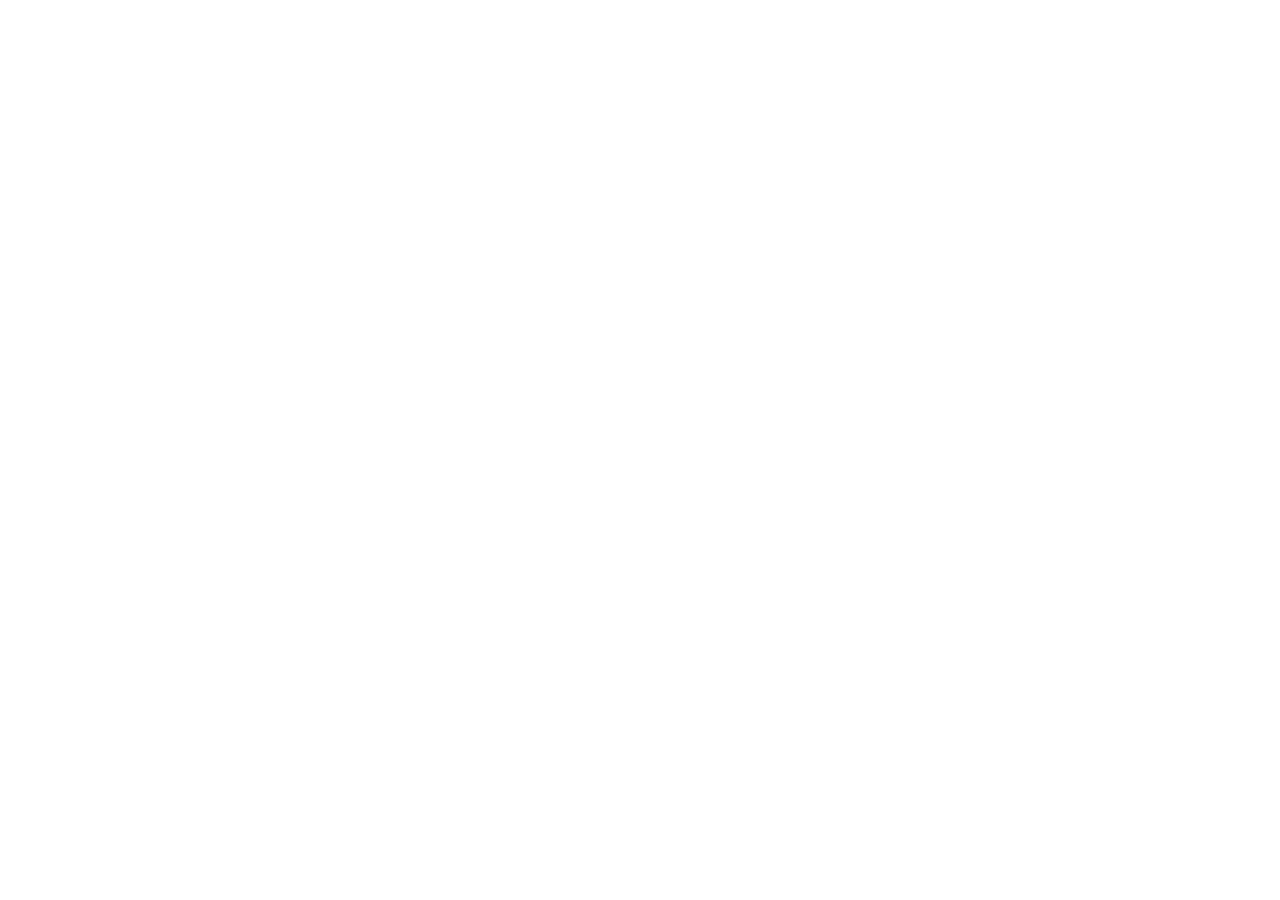
==== static/index.html @ c899bd33 "Html change is completed" ====
<!DOCTYPE html>
<html lang="en">

<head>
    <meta charset="UTF-8">
    <meta name="viewport" content="width=device-width, initial-scale=1.0">
    <title>Portfolio | Sheetal</title>
    <!-- Links -->
    <link rel="stylesheet" href="css/bootstrap.min.css">
    <link rel="stylesheet" href="css/custom.css">
    <link href="https://fonts.googleapis.com/css2?family=Host+Grotesk:wght@300;400;700&display=swap" rel="stylesheet">
    <link rel="stylesheet" href="https://cdnjs.cloudflare.com/ajax/libs/font-awesome/6.5.1/css/all.min.css">
</head>

<body>

    <!-- 1. LOADER SCREEN -->
    <div id="loader">
        <div class="center-container w-100 h-100">
            <video autoplay muted loop playsinline class="main-video">
                <source src="image/loader.mp4" type="video/mp4">
            </video>
        </div>
    </div>

    <!-- 2. MAIN CONTENT -->
    <div id="main-content" class="d-none">
        <nav class="container-fluid vh-100 d-flex flex-column p-0 p-md-4 overflow-hidden">
            <div class="d-flex justify-content-between align-items-start nav-web-view">
                <div class="nav-item fw-bold brand-logo" id="go-home">s</div>
                <div class="nav-item"><a href="#" id="open-about">about</a></div>
            </div>

            <div class="d-flex justify-content-between align-items-center nav-mobile-view p-4">
                <div class="nav-item fw-bold brand-logo" id="go-home-mobile">s</div>
                <div class="nav-mobile-view-sec">
                    <div class="nav-item"><a href="#" id="open-about-mobile">about</a></div>
                    <div class="nav-item"><a href="#" class="open-contact-btn">contact</a></div>
                </div>
            </div>

            <div class="flex-grow-1 d-flex align-items-start justify-content-center position-relative">
                <div id="home-view" class="w-100 text-center">
                    <video autoplay muted loop playsinline class="main-video">
                        <source src="image/loader.mp4" type="video/mp4">
                    </video>
                </div>
                
                <!-- ART GALLERY VIEW -->
                <div id="gallery-view" class="container-fluid d-none">
                    <div class="row h-100 p-4-mobile">
                        <div class="col-md-3 no-padding-left pt-md-5" id="mobile-list-container">
                            <ul class="gallery-list list-unstyled" id="gallery-items-list">
                                <!-- Dynamic Projects Load Here -->
                            </ul>
                        </div>

                        <div class="col-md-6 d-flex flex-column align-items-start pt-md-5 d-none-mobile"
                            id="mobile-work-container">
                            <div class="work-header-mobile w-100 d-flex align-items-center mb-4 d-md-none">
                                <div id="back-to-list" style="cursor:pointer;"><i
                                        class="fa-solid fa-arrow-left-long me-3"></i></div>
                                <div class="work-title-small">
                                    <span id="display-num">01</span> <span id="display-title-mobile"
                                        class="text-uppercase fw-bold">PROJECT TITLE</span>
                                </div>
                            </div>

                            <div class="display-box w-100">
                                <div class="bg-gray-box">
                                    <img src="" alt="Artwork" class="art-img d-none" id="main-gallery-img">
                                    <div id="gallery-text-content" class="d-none text-start p-2">
                                        <h4 class="fw-bold text-uppercase mb-4 d-none-mobile-text" id="text-title">
                                            PROJECT TITLE</h4>
                                        <div class="metadata mb-4">
                                            <!-- Dynamic Metadata Load Here -->
                                        </div>
                                        <p class="description-body" id="display-desc">
                                            <!-- Dynamic Description Load Here -->
                                        </p>
                                    </div>
                                </div>
                            </div>

                            <div class="display-footer d-flex justify-content-between w-100 pt-2 px-1 mt-4">
                                <div class="footer-link" id="next-image" style="cursor: pointer;">
                                    <i class="fa-solid fa-arrow-right-long"></i>
                                </div>
                                <div class="footer-link text-lowercase" id="read-btn" style="cursor: pointer;">read
                                </div>
                            </div>
                        </div>
                    </div>
                </div>
            </div>

            <div class="row align-items-end pb-4 w-100 m-0 bottom-nav-row">
                <div class="col-md-4 d-none d-md-block"></div>
                <div class="col-12 col-md-4 d-flex justify-content-center gap-4 mb-3 mb-md-0">
                    <div class="nav-item"><a href="#" id="show-art" class="category-trigger" data-category="art">art</a></div>
                    <div class="nav-item"><a href="#" id="show-books" class="category-trigger" data-category="books">books</a></div>
                    <div class="nav-item"><a href="#" id="show-design" class="category-trigger" data-category="design">design</a></div>
                </div>
                <div class="col-md-4 text-end d-none d-md-block">
                    <div class="nav-item"><a href="#" class="open-contact-btn">contact</a></div>
                </div>
            </div>
        </nav>
    </div>

    <!-- 3. ABOUT SIDE PANEL -->
    <div id="about-panel" class="side-panel">
        <div class="panel-header d-flex justify-content-between align-items-center">
            <a href="javascript:void(0)" id="close-about" class="nav-item text-muted">close</a>
            <div class="d-flex gap-4">
                <span class="nav-item fw-bold text-black">about</span>
                <a href="#" class="nav-item open-contact-btn text-muted d-md-none">contact</a>
            </div>
        </div>
        <div class="panel-body">
            <div class="about-image-container mb-4">
                <img src="" alt="About" class="img-fluid filter-bw" id="about-img">
            </div>
            <div class="about-text mt-5">
                <p class="mb-4" id="about-intro"></p>
                <p>
                    <span id="about-more-span" style="display: none;"></span>
                </p>
                <a href="javascript:void(0)" id="read-more-trigger" class="read-more-btn">Read more</a>
            </div>


            <div class="press-section mt-5 pt-4">
                <h5 class="press-header">PRESS</h5>
                <div id="press-list">
                    <!-- Dynamic Press Items Load Here -->
                </div>
            </div>
        </div>
    </div>

    <!-- 4. CONTACT OVERLAY -->
    <div id="contact-panel" class="contact-card">
        <div class="d-flex justify-content-between align-items-center mb-5">
            <a href="javascript:void(0)" id="close-contact" class="text-muted text-decoration-none">close</a>
            <div class="d-flex gap-4">
                <a href="#" id="open-about-from-contact" class="text-muted text-decoration-none">about</a>
                <span class="fw-bold text-black contact-text" id="contact-overlay-text">contact</span>
            </div>
        </div>
        <div class="contact-email-row">
            <a href="" class="contact-link" id="contact-email"></a>
        </div>
        <div class="contact-insta-row mt-3 d-flex align-items-center">
            <i class="fa-brands fa-instagram me-2"></i>
            <a href="" target="_blank" class="contact-link" id="contact-insta"></a>
        </div>
        <div class="d-flex justify-content-end mt-4" id="contact-mobile-text">
            <span class="fw-bold text-black contact-text">contact</span>
        </div>
    </div>

    <!-- 5. PANEL OVERLAY -->
    <div id="panel-overlay"></div>

    <!-- Scripts -->
    <script src="https://code.jquery.com/jquery-3.6.0.min.js"></script>
    <script src="https://cdn.jsdelivr.net/npm/@supabase/supabase-js@2"></script>
    <script src="js/main.js"></script>
</body>

</html>
---- static/css/custom.css ----
*,
*::after,
*::before {
    box-sizing: border-box;
    margin: 0;
    padding: 0;
}

html,
body {
    height: 100%;
    max-width: 100%;
    overflow: hidden !important;
    position: fixed;
    width: 100%;
    font-family: "Host Grotesk", sans-serif;
    font-optical-sizing: auto;
    font-style: normal;
}

.vh-100 {
    height: 100vh !important;
    height: 100dvh !important;
}

a,
button {
    color: inherit;
    line-height: inherit;
    text-decoration: none;
    cursor: pointer;
}


#loader {
    position: fixed;
    top: 0;
    left: 0;
    width: 100%;
    height: 100%;
    background: #ffffff;
    display: flex;
    justify-content: center;
    align-items: center;
    z-index: 9999;
}

@media (max-width: 768px) {
    #loader .center-container {
        overflow: hidden !important;
        display: flex;
        justify-content: center;
        align-items: flex-start;
        padding-top: 60px;
    }

    #loader .center-container video {
        position: absolute;
        left: 50%;
        top: 50%;
        transform: translate(-50%, -50%);
        width: 100%;
        object-fit: cover;
        object-position: center;
    }
}

.main-video {
    position: absolute;
    left: 50%;
    top: 50%;
    transform: translate(-50%, -50%);
    width: 100%;
    height: auto;
    max-height: calc(100vh - 180px);
    object-fit: contain;
    display: block;
    margin: 0 auto;
    border: none !important;
    outline: none !important;
    box-shadow: none !important;
    -webkit-mask-image: -webkit-radial-gradient(white, black);
}

#home-view {
    overflow: hidden;
}

video:focus,
video:active {
    outline: none !important;
    border: none !important;
}

.nav-item {
    font-size: 18px;
    letter-spacing: 0.05em;
    text-transform: lowercase;
}

.brand-logo {
    font-size: 24px;
    text-transform: lowercase;
}

.nav-item a {
    text-decoration: none;
    color: #000;
    transition: opacity 0.3s ease;
}

.nav-item a:hover {
    opacity: 0.4;
}

.fade-in {
    animation: fadeInContent 0.8s ease-out forwards;
}

@keyframes fadeInContent {
    from {
        opacity: 0;
    }

    to {
        opacity: 1;
    }
}

#main-content.fade-in {
    display: block !important;
}

.side-panel {
    position: fixed;
    top: 0;
    right: -45%;
    width: 35%;
    height: 100%;
    background-color: #ffffff;
    z-index: 10001;
    transition: right 0.6s cubic-bezier(0.25, 1, 0.5, 1);
    box-shadow: -10px 0 30px rgba(0, 0, 0, 0.05);
    overflow-y: auto;
    margin-bottom: 40px !important;
}

.side-panel.open {
    right: 0;
}

.panel-header {
    padding: 30px 30px 30px 70px;
}

.panel-body {
    padding: 0px 70px 70px 70px;
}

#panel-overlay {
    position: fixed;
    top: 0;
    left: 0;
    width: 100%;
    height: 100%;
    background: rgba(0, 0, 0, 0.4);
    z-index: 10000;
    display: none;
}

.filter-bw {
    filter: grayscale(100%);
    width: 100%;
    max-width: 230px;
    display: block;
}

.about-text p {
    font-size: 16px;
    line-height: 28px;
    color: #000;
    font-weight: 300;
    letter-spacing: 1px;
}

.read-more-btn {
    font-size: 16px;
    color: #000;
    text-decoration: underline;
    font-weight: 500;
}

.open-about {
    cursor: pointer;
}

@media (max-width: 768px) {
    .side-panel {
        width: 100%;
        right: -100%;
    }
}

.press-sec:hover .press-source {
    color: #888;
    font-weight: 700;
}

.press-sec:hover .press-content {
    font-weight: 600;
}

.press-heading {
    font-size: 16px;
    letter-spacing: 0.1em;
    color: #000;
}

.press-header {
    margin-bottom: 45px;
    font-weight: 600;
}

.press-item {
    border-bottom: 1px solid #c0c0c0;
    margin-top: 45px;
}

.press-source {
    color: #888;
    font-size: 20px;
    font-weight: 500;
}

.press-content {
    font-size: 16px;
    line-height: 28px;
    color: #000;
    font-weight: 300;
}

.contact-card {
    position: fixed;
    bottom: 0px;
    right: 0px;
    width: 280px;
    background: #ffffff;
    padding: 30px 25px 25px 30px;
    z-index: 10002;
    display: none;
    box-shadow: 0 15px 45px rgba(0, 0, 0, 0.1);
}

.contact-close-text {
    font-size: 18px;
}

.contact-email-row {
    border-bottom: 1px solid #e0e0e0;
    padding-bottom: 10px;
}

.contact-link {
    color: #000;
    text-decoration: none;
    font-size: 18px;
    font-weight: 300;
    transition: opacity 0.3s;
}

.contact-link:hover {
    opacity: 0.5;
    color: #000;
}

.contact-insta-row i {
    font-size: 18px;
    color: #000;
}

.contact-text {
    font-size: 18px;
    color: #000;
}

.nav-mobile-view {
    display: none !important;
}

.nav-mobile-view-sec {
    display: flex;
    gap: 25px;
}

#contact-mobile-text {
    display: flex !important;
}

@media (max-width: 768px) {
    .contact-card {
        width: 100% !important;
        top: 0px;
        right: 0px;
        height: auto;
    }

    .nav-mobile-view {
        display: flex !important;
    }

    .nav-web-view {
        display: none !important;
    }

    .contact-mobile-view {
        display: none;
    }
}

.gallery-list {
    margin-bottom: 0;
}

.no-padding-left {
    padding-left: 0;
}

.gallery-item {
    display: flex;
    align-items: center;
    margin-bottom: 10px;
    opacity: 1;
    transition: opacity 0.3s ease;
    cursor: pointer;
}

.gallery-list:hover .gallery-item {
    opacity: 0.4;
}

.gallery-list .gallery-item:hover,
.gallery-list .gallery-item.active {
    opacity: 1;
}

.gallery-item.active .g-title {
    font-weight: 700;
}

.g-num {
    font-size: 16px;
    margin-right: 15px;
    font-weight: 300;
}

.g-title {
    font-size: 18px;
    line-height: 1.2;
    text-transform: lowercase;
}

.gallery-item.active .g-title {
    font-weight: 700;
}

.display-box img {
    width: 100%;
    height: calc(100vh - 340px);
    object-fit: cover;
}

.display-footer {
    font-size: 16px;
    color: #000;
}

.brand-logo {
    cursor: pointer;
}

#gallery-text-content h4 {
    font-size: 1.1rem;
    letter-spacing: 1px;
}

#gallery-text-content .metadata p {
    font-size: 16px;
    color: #333;
}

#gallery-text-content .description-body {
    font-size: 0.95rem;
    line-height: 1.6;
    color: #000;
    font-weight: 300;
}

#gallery-view .row {
    align-items: flex-start !important;
}

.flex-grow-1 {
    align-items: flex-start !important;
}

#gallery-text-content {
    margin-top: 10rem;
    height: calc(100vh - 500px);
    overflow-y: auto;
}

.metadata {
    line-height: 25px;
}


@media (max-width: 768px) {
    .main-video {
        width: 100%;
        object-fit: cover;
    }

    .display-box img {
        width: 100%;
        height: calc(100vh - 400px);
        overflow-y: auto;
        object-fit: cover;
    }

    .d-none-mobile {
        display: none !important;
    }

    #gallery-view .row {
        margin-top: 20px;
    }

    .gallery-item {
        margin-bottom: 20px;
        opacity: 1;
    }

    .g-title {
        font-size: 14px;
        letter-spacing: 0.05em;
    }

    .work-title-small {
        font-size: 13px;
        letter-spacing: 1px;
    }

    #gallery-text-content {
        margin-top: 0 !important;
        padding-top: 20px;
        height: calc(100vh - 850px);
        overflow-y: auto;
    }

    .description-body {
        font-size: 13px !important;
        line-height: 1.8 !important;
    }

    .metadata p {
        font-size: 12px !important;
    }

    .brand-logo {
        font-size: 20px;
        text-transform: uppercase;
    }

}

#open-about-from-contact {
    display: none;
}

#contact-overlay-text {
    display: none;
}

@media (max-width: 768px) {
    .side-panel {
        width: 80% !important;
        right: 0 !important;
        top: -100% !important;
        transition: top 0.5s ease;
        padding: 30px 40px !important;
    }

    .side-panel.open {
        top: 0 !important;
    }

    .contact-card {
        width: 100% !important;
        height: auto !important;
        min-height: 220px;
        top: -100% !important;
        bottom: auto !important;
        right: 0 !important;
        padding: 30px 40px !important;
        display: block !important;
        visibility: hidden;
        transition: top 0.5s ease;
        box-shadow: 0 10px 30px rgba(0, 0, 0, 0.1);
    }

    .contact-card.open-mobile {
        top: 0 !important;
        visibility: visible;
        width: 80% !important;
    }

    .panel-body {
        padding: 0px;
        margin-top: 70px;
    }

    #open-about-from-contact {
        display: flex !important;
    }

    #contact-overlay-text {
        display: flex !important;
    }

    .panel-header,
    .contact-card .d-flex {
        padding: 0px !important;
    }

    #contact-mobile-text {
        display: none !important;
    }

    .bg-gray-box {
        margin-top: 3rem;
    }

    .bottom-nav-row {
        position: fixed;
        bottom: 0;
        left: 0;
        right: 0;
        z-index: 100;
        background: #fff;
        padding: 12px 0 20px 0 !important;
        margin: 0 !important;
    }

    .bottom-nav-row .col-12 {
        gap: 16px !important;
        flex-wrap: nowrap;
    }

    .flex-grow-1 {
        min-height: 0;
        padding-bottom: 70px;
    }

    .nav-item {
        font-size: 16px;
    }

    .about-text p {
        font-size: 14px;
        line-height: 24px;
        letter-spacing: 1px;
    }

    .contact-link {
        font-size: 16px;
    }

    .read-more-btn {
        font-size: 14px;
    }

    .press-header {
        font-size: 18px;
    }

    .press-source {
        font-size: 18px;
    }

    .press-content {
        font-size: 14px;
        line-height: 24px;
    }
}


@media (max-width: 500px) {

    .display-box img {
        height: calc(100vh - 500px);
    }

    #gallery-text-content {
        height: calc(100vh - 500px);
    }

    #loader .center-container video {
        width: 150%;
        top: 50%;
        left: 45%;
    }

    .main-video {
        left: 45%;
        top: 45%;
        width: 150%;
    }

    .brand-logo {
        font-size: 18px;
    }
}
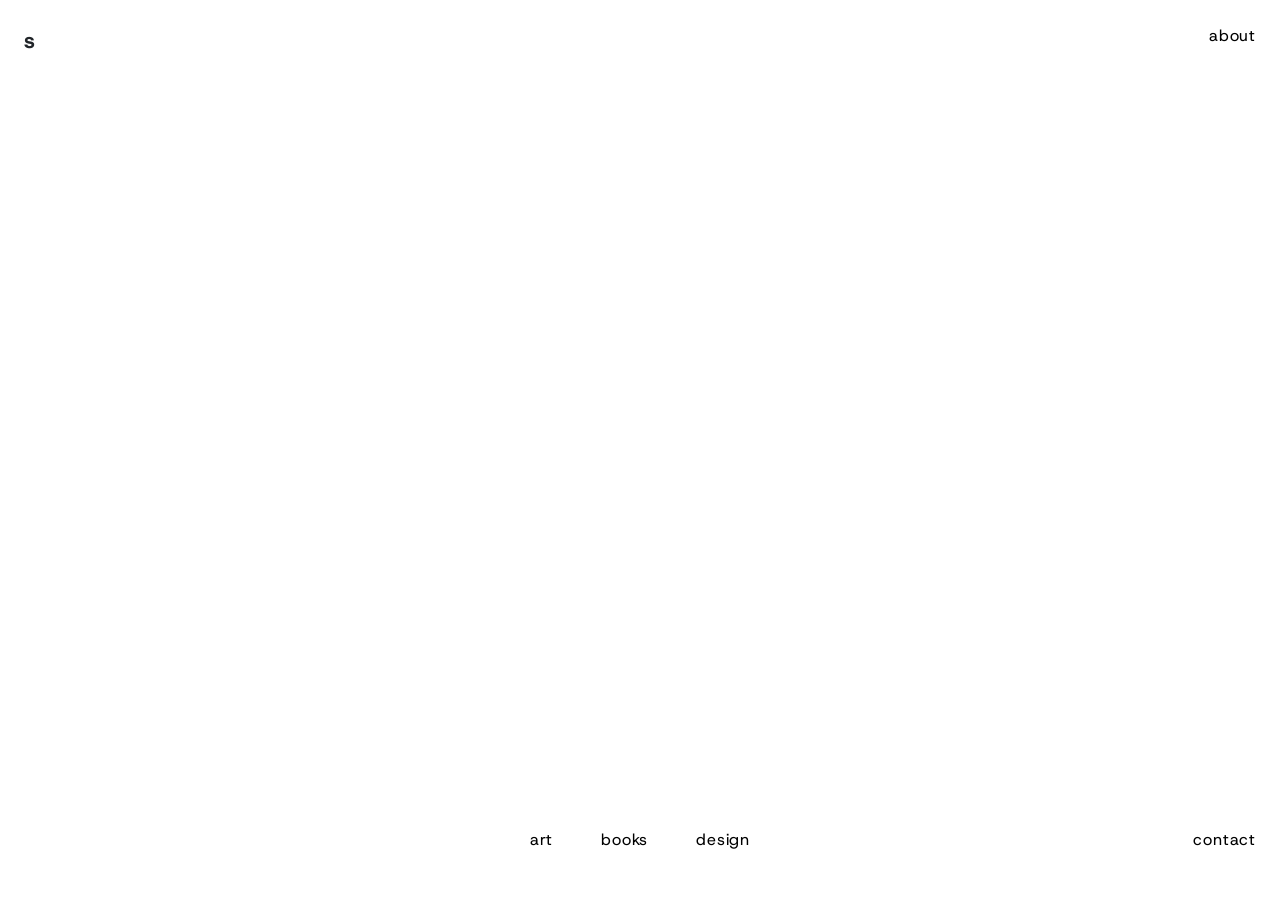
==== commit cad077bb: "Html updated" ====
--- a/static/index.html
+++ b/static/index.html
@@ -15,17 +15,10 @@
 <body>
 
     <!-- 1. LOADER SCREEN -->
-    <div id="loader">
-        <div class="center-container w-100 h-100">
-            <video autoplay muted loop playsinline class="main-video">
-                <source src="image/loader.mp4" type="video/mp4">
-            </video>
-        </div>
-    </div>
 
     <!-- 2. MAIN CONTENT -->
-    <div id="main-content" class="d-none">
-        <nav class="container-fluid vh-100 d-flex flex-column p-0 p-md-4 overflow-hidden">
+    <div id="main-content"> 
+    <nav class="container-fluid vh-100 d-flex flex-column p-0 p-md-4 overflow-hidden">
             <div class="d-flex justify-content-between align-items-start nav-web-view">
                 <div class="nav-item fw-bold brand-logo" id="go-home">s</div>
                 <div class="nav-item"><a href="#" id="open-about">about</a></div>
@@ -69,7 +62,7 @@
                             <div class="display-box w-100">
                                 <div class="bg-gray-box">
                                     <img src="" alt="Artwork" class="art-img d-none" id="main-gallery-img">
-                                    <div id="gallery-text-content" class="d-none text-start p-2">
+                                    <div id="gallery-text-content" class="d-none text-start p-2 scrollbar-sec">
                                         <h4 class="fw-bold text-uppercase mb-4 d-none-mobile-text" id="text-title">
                                             PROJECT TITLE</h4>
                                         <div class="metadata mb-4">
@@ -86,7 +79,7 @@
                                 <div class="footer-link" id="next-image" style="cursor: pointer;">
                                     <i class="fa-solid fa-arrow-right-long"></i>
                                 </div>
-                                <div class="footer-link text-lowercase" id="read-btn" style="cursor: pointer;">read
+                                <div class="footer-link text-lowercase" id="read-btn" style="cursor: pointer;font-size: 15px;">read
                                 </div>
                             </div>
                         </div>
@@ -96,12 +89,12 @@
 
             <div class="row align-items-end pb-4 w-100 m-0 bottom-nav-row">
                 <div class="col-md-4 d-none d-md-block"></div>
-                <div class="col-12 col-md-4 d-flex justify-content-center gap-4 mb-3 mb-md-0">
+                <div class="col-12 col-md-4 d-flex justify-content-center gap-5 mb-3 mb-md-0">
                     <div class="nav-item"><a href="#" id="show-art" class="category-trigger" data-category="art">art</a></div>
                     <div class="nav-item"><a href="#" id="show-books" class="category-trigger" data-category="books">books</a></div>
                     <div class="nav-item"><a href="#" id="show-design" class="category-trigger" data-category="design">design</a></div>
                 </div>
-                <div class="col-md-4 text-end d-none d-md-block">
+                <div class="col-md-4 text-end d-none d-md-block" style="padding-right: 0 !important;">
                     <div class="nav-item"><a href="#" class="open-contact-btn">contact</a></div>
                 </div>
             </div>
--- a/static/css/custom.css
+++ b/static/css/custom.css
@@ -72,7 +72,7 @@
     transform: translate(-50%, -50%);
     width: 100%;
     height: auto;
-    max-height: calc(100vh - 180px);
+    max-height: calc(100vh - 250px);
     object-fit: contain;
     display: block;
     margin: 0 auto;
@@ -93,13 +93,13 @@
 }
 
 .nav-item {
-    font-size: 18px;
+    font-size: 16px;
     letter-spacing: 0.05em;
     text-transform: lowercase;
 }
 
 .brand-logo {
-    font-size: 24px;
+    font-size: 22px;
     text-transform: lowercase;
 }
 
@@ -176,7 +176,7 @@
 }
 
 .about-text p {
-    font-size: 16px;
+    font-size: 15px;
     line-height: 28px;
     color: #000;
     font-weight: 300;
@@ -184,7 +184,7 @@
 }
 
 .read-more-btn {
-    font-size: 16px;
+    font-size: 15px;
     color: #000;
     text-decoration: underline;
     font-weight: 500;
@@ -219,6 +219,7 @@
 .press-header {
     margin-bottom: 45px;
     font-weight: 600;
+    font-size: 20px;
 }
 
 .press-item {
@@ -228,12 +229,12 @@
 
 .press-source {
     color: #888;
-    font-size: 20px;
+    font-size: 18px;
     font-weight: 500;
 }
 
 .press-content {
-    font-size: 16px;
+    font-size: 15px;
     line-height: 28px;
     color: #000;
     font-weight: 300;
@@ -252,7 +253,7 @@
 }
 
 .contact-close-text {
-    font-size: 18px;
+    font-size: 16px;
 }
 
 .contact-email-row {
@@ -263,7 +264,7 @@
 .contact-link {
     color: #000;
     text-decoration: none;
-    font-size: 18px;
+    font-size: 16px;
     font-weight: 300;
     transition: opacity 0.3s;
 }
@@ -274,12 +275,12 @@
 }
 
 .contact-insta-row i {
-    font-size: 18px;
+    font-size: 16px;
     color: #000;
 }
 
 .contact-text {
-    font-size: 18px;
+    font-size: 16px;
     color: #000;
 }
 
@@ -314,6 +315,10 @@
 
     .contact-mobile-view {
         display: none;
+    }
+
+    .p-4-mobile {
+        padding: 1.5rem;
     }
 }
 
@@ -344,23 +349,20 @@
 }
 
 .gallery-item.active .g-title {
-    font-weight: 700;
+    font-weight: 600;
 }
 
 .g-num {
-    font-size: 16px;
+    font-size: 15px;
     margin-right: 15px;
     font-weight: 300;
 }
 
 .g-title {
-    font-size: 18px;
+    font-size: 15px;
     line-height: 1.2;
     text-transform: lowercase;
-}
-
-.gallery-item.active .g-title {
-    font-weight: 700;
+    font-weight: 300;
 }
 
 .display-box img {
@@ -370,7 +372,7 @@
 }
 
 .display-footer {
-    font-size: 16px;
+    font-size: 14px;
     color: #000;
 }
 
@@ -379,17 +381,17 @@
 }
 
 #gallery-text-content h4 {
-    font-size: 1.1rem;
+    font-size: 14px;
     letter-spacing: 1px;
 }
 
 #gallery-text-content .metadata p {
-    font-size: 16px;
+    font-size: 14px;
     color: #333;
 }
 
 #gallery-text-content .description-body {
-    font-size: 0.95rem;
+    font-size: 14px;
     line-height: 1.6;
     color: #000;
     font-weight: 300;
@@ -441,12 +443,16 @@
     }
 
     .g-title {
-        font-size: 14px;
+        font-size: 13px;
         letter-spacing: 0.05em;
     }
 
+    .g-num {
+        font-size: 13px;
+    }
+
     .work-title-small {
-        font-size: 13px;
+        font-size: 12px;
         letter-spacing: 1px;
     }
 
@@ -458,7 +464,7 @@
     }
 
     .description-body {
-        font-size: 13px !important;
+        font-size: 12px !important;
         line-height: 1.8 !important;
     }
 
@@ -497,7 +503,7 @@
     .contact-card {
         width: 100% !important;
         height: auto !important;
-        min-height: 220px;
+        min-height: 180px;
         top: -100% !important;
         bottom: auto !important;
         right: 0 !important;
@@ -552,7 +558,6 @@
     }
 
     .bottom-nav-row .col-12 {
-        gap: 16px !important;
         flex-wrap: nowrap;
     }
 
@@ -562,7 +567,7 @@
     }
 
     .nav-item {
-        font-size: 16px;
+        font-size: 14px;
     }
 
     .about-text p {
@@ -572,24 +577,36 @@
     }
 
     .contact-link {
+        font-size: 14px;
+    }
+
+    .read-more-btn {
+        font-size: 14px;
+    }
+
+    .press-header {
         font-size: 16px;
     }
 
-    .read-more-btn {
-        font-size: 14px;
-    }
-
-    .press-header {
-        font-size: 18px;
-    }
-
     .press-source {
-        font-size: 18px;
+        font-size: 16px;
     }
 
     .press-content {
         font-size: 14px;
         line-height: 24px;
+    }
+
+    .contact-text {
+        font-size: 14px;
+    }
+
+    #open-about-from-contact {
+        font-size: 14px;
+    }
+
+    #close-contact {
+        font-size: 14px;
     }
 }
 
@@ -607,7 +624,7 @@
     #loader .center-container video {
         width: 150%;
         top: 50%;
-        left: 45%;
+        left: 45%;https://github.com/akhiljodevelop/S/blob/main/static/css/custom.css
     }
 
     .main-video {
@@ -617,6 +634,22 @@
     }
 
     .brand-logo {
-        font-size: 18px;
-    }
-}
+        font-size: 16px;
+    }
+}
+
+#gallery-text-content::-webkit-scrollbar-track {
+    border-radius: 10px;
+    background-color: #dfdfdf;
+}
+
+#gallery-text-content::-webkit-scrollbar {
+    width: 6px;
+    background-color: #F5F5F5;
+}
+
+#gallery-text-content::-webkit-scrollbar-thumb {
+    border-radius: 10px;
+    -webkit-box-shadow: inset 0 0 6px rgba(163, 163, 163, 0.3);
+    background-color: #b9b9b9;
+}
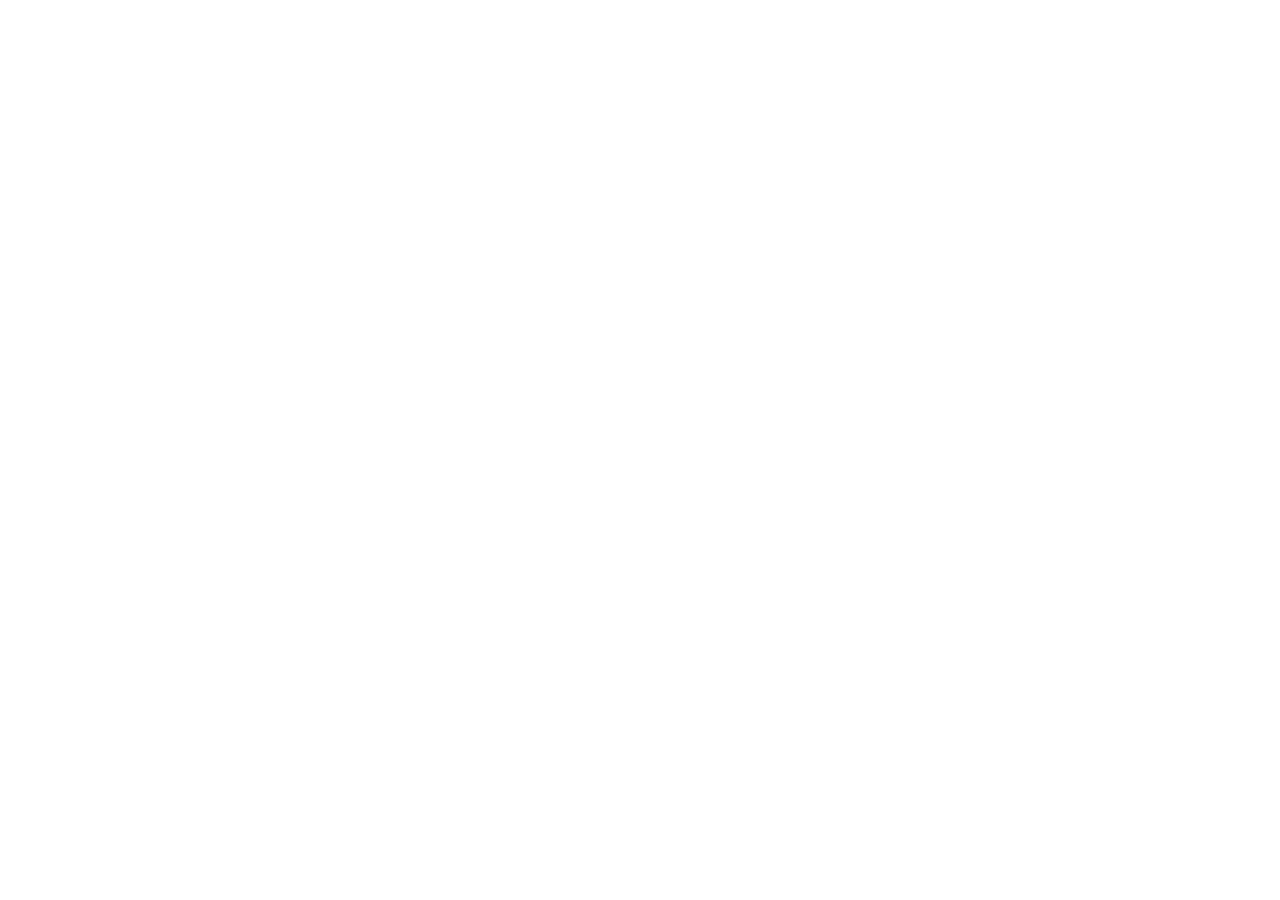
==== commit 6549e83d: "Html updated Removed loader screen comment from HTML." ====
--- a/static/index.html
+++ b/static/index.html
@@ -13,8 +13,6 @@
 </head>
 
 <body>
-
-    <!-- 1. LOADER SCREEN -->
 
     <!-- 2. MAIN CONTENT -->
     <div id="main-content"> 
--- a/static/css/custom.css
+++ b/static/css/custom.css
@@ -173,6 +173,8 @@
     width: 100%;
     max-width: 230px;
     display: block;
+    height: 270px;
+    object-fit: cover;
 }
 
 .about-text p {
@@ -395,6 +397,7 @@
     line-height: 1.6;
     color: #000;
     font-weight: 300;
+    margin-bottom: 0;
 }
 
 #gallery-view .row {
@@ -406,9 +409,10 @@
 }
 
 #gallery-text-content {
-    margin-top: 10rem;
-    height: calc(100vh - 500px);
+    margin-top: 5rem;
+    max-height: calc(100vh - 400px);
     overflow-y: auto;
+    min-height: calc(100vh - 700px);
 }
 
 .metadata {
@@ -571,7 +575,7 @@
     }
 
     .about-text p {
-        font-size: 14px;
+        font-size: 12px;
         line-height: 24px;
         letter-spacing: 1px;
     }
@@ -581,19 +585,19 @@
     }
 
     .read-more-btn {
+        font-size: 12px;
+    }
+
+    .press-header {
         font-size: 14px;
     }
 
-    .press-header {
-        font-size: 16px;
-    }
-
     .press-source {
-        font-size: 16px;
+        font-size: 14px;
     }
 
     .press-content {
-        font-size: 14px;
+        font-size: 12px;
         line-height: 24px;
     }
 
@@ -607,6 +611,11 @@
 
     #close-contact {
         font-size: 14px;
+    }
+
+    .filter-bw {
+        max-width: 160px;
+        height: 190px;
     }
 }
 
@@ -624,7 +633,7 @@
     #loader .center-container video {
         width: 150%;
         top: 50%;
-        left: 45%;https://github.com/akhiljodevelop/S/blob/main/static/css/custom.css
+        left: 45%;
     }
 
     .main-video {
@@ -640,7 +649,7 @@
 
 #gallery-text-content::-webkit-scrollbar-track {
     border-radius: 10px;
-    background-color: #dfdfdf;
+    background-color: #f7f7f7;
 }
 
 #gallery-text-content::-webkit-scrollbar {
@@ -650,6 +659,29 @@
 
 #gallery-text-content::-webkit-scrollbar-thumb {
     border-radius: 10px;
-    -webkit-box-shadow: inset 0 0 6px rgba(163, 163, 163, 0.3);
-    background-color: #b9b9b9;
-}
+    -webkit-box-shadow: inset 0 0 6px rgba(226, 226, 226, 0.3);
+    background-color: #e9e9e9;
+}
+
+.nav-web-view,
+.nav-mobile-view,
+.bottom-nav-row {
+    opacity: 0;
+    pointer-events: none;
+    transition: opacity 1.2s ease-in-out;
+}
+
+body.is-loaded .nav-web-view,
+body.is-loaded .nav-mobile-view,
+body.is-loaded .bottom-nav-row {
+    opacity: 1;
+    pointer-events: auto;
+}
+
+#main-content {
+    display: block !important;
+}
+
+#home-view {
+    opacity: 1;
+}
